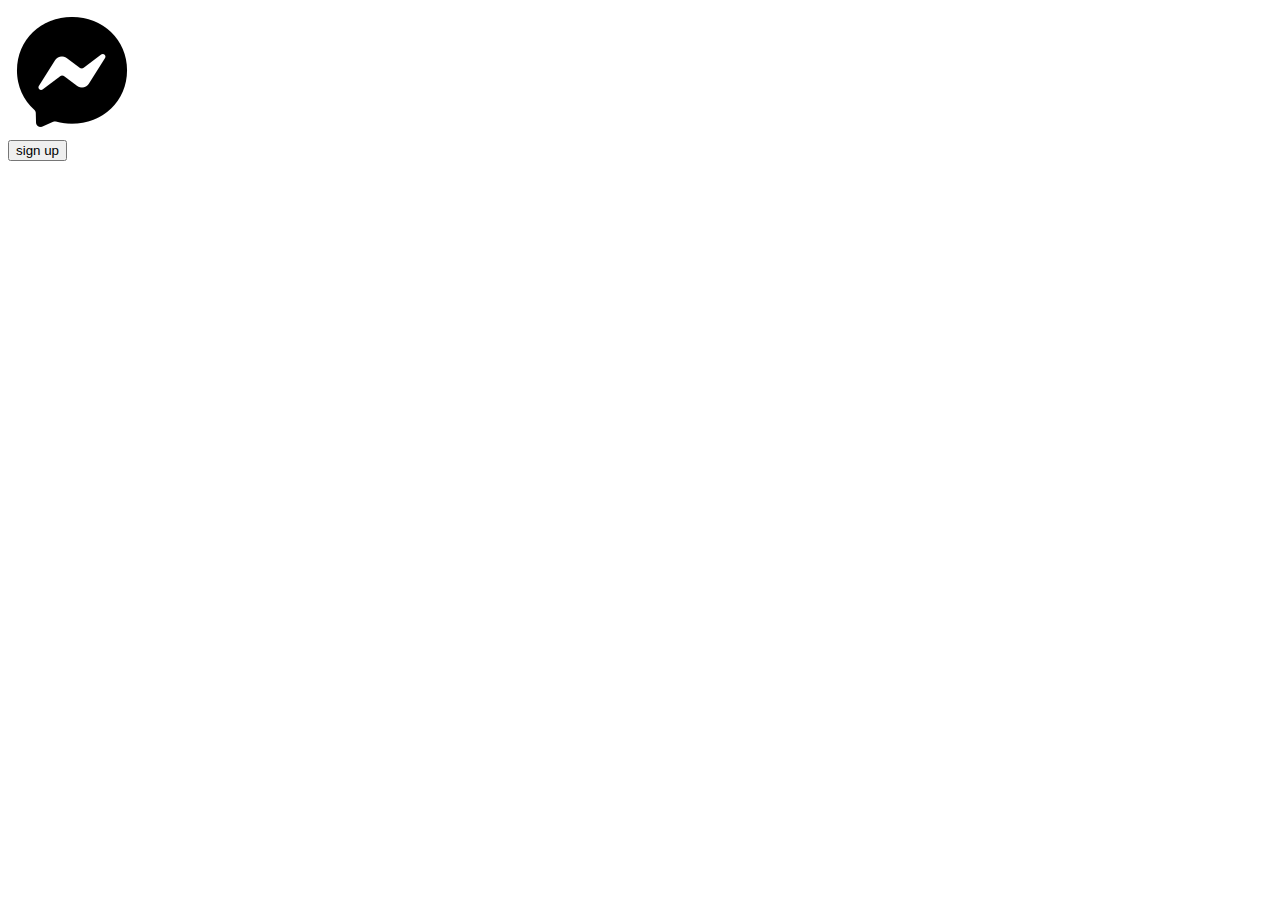
==== index.html @ 0c1c22e4 "first commit" ====
<!DOCTYPE html>
<head>
    
    <meta charset="UTF-8">
    <meta http-equiv="X-UA-Compatible" content="IE=edge">
    <meta name="viewport" content="width=device-width, initial-scale=1.0">
    <title>ChatApp</title>
</head>
<body>
    <nav>
        <div class="logo">
            <img src="./assets/icon.png" alt="">
        </div>
        <div class="nav-links">
            <button>sign up</button>
        </div>
    </nav>
</body>
</html>
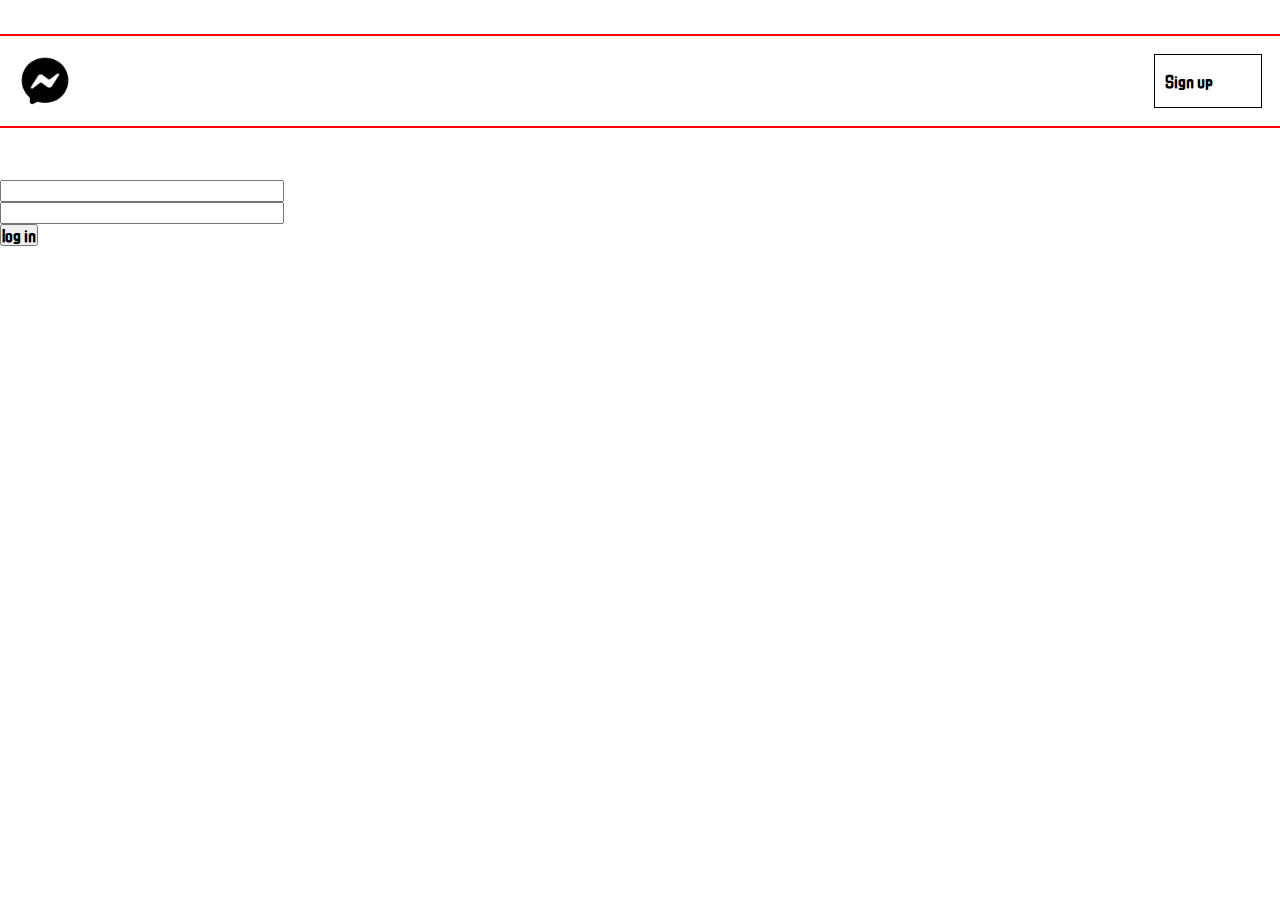
==== commit d0b93b58: "second commit" ====
--- a/index.html
+++ b/index.html
@@ -1,19 +1,31 @@
 <!DOCTYPE html>
+<html lang="en">
 <head>
-    
     <meta charset="UTF-8">
     <meta http-equiv="X-UA-Compatible" content="IE=edge">
     <meta name="viewport" content="width=device-width, initial-scale=1.0">
-    <title>ChatApp</title>
+    <link rel="stylesheet" href="style.css">
+    <link href="https://fonts.googleapis.com/css2?family=ZCOOL+QingKe+HuangYou&display=swap" rel="stylesheet">
+    <title>Log in</title>
 </head>
 <body>
-    <nav>
-        <div class="logo">
-            <img src="./assets/icon.png" alt="">
-        </div>
-        <div class="nav-links">
-            <button>sign up</button>
-        </div>
-    </nav>
+
+     <div class="wrap-content">
+         <nav>
+             <div class="logo">
+                
+             </div>
+             <div class="nav-link">
+                 <button class="nav-btn"> Sign up</button>
+             </div>
+         </nav>
+         <main>
+         <form action="" method="post">
+             <input class="textbox" type="text" name="" id=""><br>
+             <input class="textbox" type="password" name="" id=""><br>
+             <button class="form-btn" type="submit">log in</button>
+         </form>
+         </main>
+     </div>
 </body>
 </html>--- a/style.css
+++ b/style.css
@@ -0,0 +1,41 @@
+*{
+    padding: 0;
+    margin: 0;
+    box-sizing: border-box;
+    font-family: 'ZCOOL QingKe HuangYou', cursive;
+    font-size: 18px;
+    font-weight: bolder;
+}
+nav{
+    margin-top: 2em;
+    margin-bottom: 3em;
+    padding: 1em;
+    outline: 2px solid red;
+    display: flex;
+    justify-content: space-between;
+
+}
+.logo{
+    width: 3em;
+    height: 3em;
+    border-radius: 50%;
+   
+    background-image: url(./assets/icon.png);
+    background-position: center;
+    background-size: cover;
+}
+.nav-btn{
+display: flex;
+flex-direction: row;
+align-items: flex-start;
+padding: 10px;
+
+position: relative;
+width: 6em;
+height: 3em;
+
+border: 1px solid #000000;
+box-sizing: border-box;
+align-items: center;
+background-color:white;
+}
